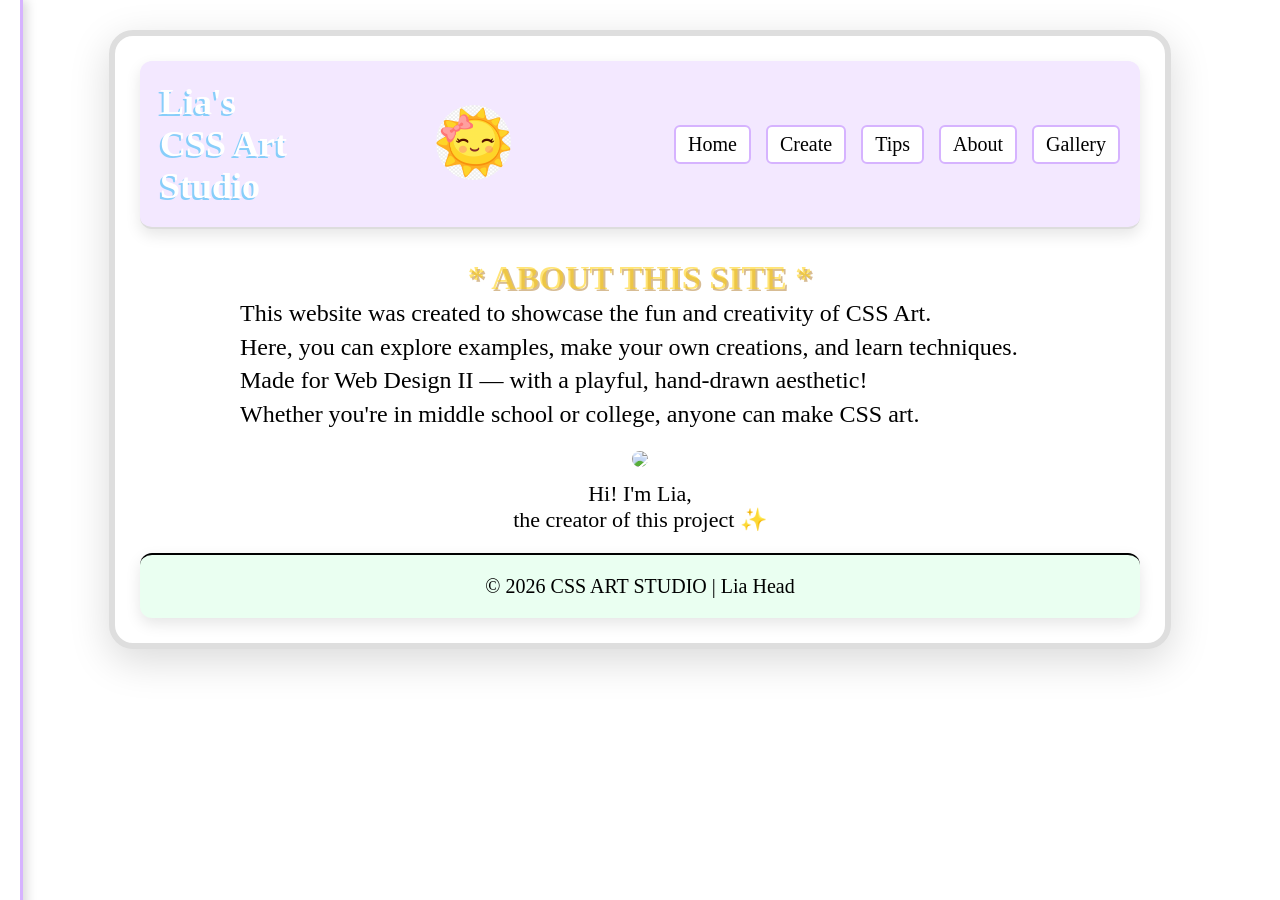
==== about.html @ 433f887e "Added a lot for framework -added gallery.html -added css for every page" ====
<!DOCTYPE html>
<html lang="en">
<head>
    <meta charset="UTF-8" />
    <meta name="viewport" content="width=device-width, initial-scale=1.0" />
    <title>About | Lia's CSS Art Studio</title>
    <link rel="stylesheet" href="main.css" />
</head>
<body>
<div class="page-wrapper">
<header>
    <div class="logo">
        <h1>Lia's<br>CSS Art<br>Studio</h1>
    </div>

    <div class="profile">
        <img src="images/sunshine.png" alt="Profile">
    </div>

    <nav class="desktop-nav">
        <a href="index.html">Home</a>
        <a href="create.html">Create</a>
        <a href="tips.html">Tips</a>
        <a href="about.html">About</a>
        <a href="gallery.html">Gallery</a>
    </nav>

    <button id="hamburger" class="hamburger">☰</button>
</header>

<div id="mobileMenu" class="mobile-menu">
    <button id="closeMenu" class="close-btn">✕</button>
    <a href="index.html">Home</a>
    <a href="create.html">Create</a>
    <a href="tips.html">Tips</a>
    <a href="about.html">About</a>
</div>

<main>
    <h2 class="welcome">* ABOUT THIS SITE *</h2>

    <section style="width:80%; margin:0 auto; font-size:24px; line-height:1.4;">
        <p>This website was created to showcase the fun and creativity of CSS Art.</p>
        <p>Here, you can explore examples, make your own creations, and learn techniques.</p>
        <p>Made for Web Design II — with a playful, hand-drawn aesthetic!</p>
        <p>Whether you're in middle school or college, anyone can make CSS art.</p>
    </section>

    <section style="text-align:center; margin-top:20px;">
        <img src="https://via.placeholder.com/150" style="border-radius:50%;">
        <p style="font-size:22px; margin-top:10px;">Hi! I'm Lia,<br>the creator of this project ✨</p>
    </section>

</main>

<footer>© 2026 CSS ART STUDIO | Lia Head</footer>

<script src="script.js"></script>
</div>
</body>
</html>
---- main.css ----
body {
  margin: 0;
  font-family: 'Caveat', cursive;
  background-color: #ffffff;
}

h1, h2, h3, p {
  margin: 0;
}

.page-wrapper {
  width: 90%;
  max-width: 1000px;
  margin: 30px auto;
  padding: 25px;
  background: white;
  border: 6px solid #dedede;
  border-radius: 24px;
  box-shadow: 0 12px 40px rgba(0, 0, 0, 0.15);
}

header {
  display: flex;
  align-items: center;
  justify-content: space-between;
  padding: 20px;
  border-bottom: 2px solid #ddd;
  background: #f3e8ff;
  position: relative;
  border-radius: 12px;
  box-shadow: 0 6px 15px rgba(0,0,0,0.1);
}

.logo h1 {
  font-family: 'Gloria Hallelujah', cursive;
  font-size: 36px;
  color: white;
  text-shadow: -2px 2px 0px lightskyblue;
}

.profile img {
  width: 75px;
  height: 75px;
  border-radius: 50%;
}

.desktop-nav {
  display: flex;
}

.desktop-nav a {
  margin-left: 15px;
  padding: 6px 12px;
  border: 2px solid #d6b3ff;
  background: #ffffff;
  border-radius: 6px;
  text-decoration: none;
  color: black;
  font-size: 20px;
  transition: 0.2s;
}

.desktop-nav a:hover {
  background: #ffe4f1;
}

.hamburger {
  display: none;
  font-size: 34px;
  background: none;
  border: none;
  cursor: pointer;
}

.mobile-menu {
  position: fixed;
  top: 0;
  left: -270px;
  width: 250px;
  height: 100%;
  background: white;
  padding: 20px;
  transition: 0.3s ease;
  display: flex;
  flex-direction: column;
  border-right: 3px solid #d6b3ff;
  box-shadow: 4px 0 10px rgba(0,0,0,0.15);
}

.mobile-menu a {
  text-decoration: none;
  color: black;
  font-size: 24px;
  margin-bottom: 20px;
}

.close-btn {
  background: none;
  border: none;
  font-size: 30px;
  margin-left: auto;
}

.welcome {
  text-align: center;
  font-size: 34px;
  margin-top: 30px;
  color: rgba(255, 206, 11, 0.559);
  text-shadow: 2px 2px 0px rgb(215, 188, 148);
  font-family: 'Times New Roman', Times, serif;
}

.carousel-section {
  display: flex;
  justify-content: center;
  align-items: center;
  margin-top: 25px;
}

.carousel-btn {
  background: none;
  border: none;
  font-size: 40px;
  cursor: pointer;
  color: white;
  text-shadow: 2px 2px 4px rgb(47, 182, 226);
}

.carousel img {
  width: 200px;
  height: auto;
  border: 3px double rgb(249, 221, 225);
  transition: opacity 0.3s ease;
  border-radius: 12px;
  box-shadow: 0 6px 15px rgba(0,0,0,0.1);
}

.featured-label {
  text-align: center;
  margin-top: 8px;
  font-family: 'Times New Roman', Times, serif;
}

.editor-area {
  margin: 40px auto;
  width: 85%;
  display: grid;
  grid-template-columns: 1fr 1fr;
  gap: 15px;
}

.editor-box,
.preview-box {
  border: 2px solid #fcf5d2;
  padding: 10px;
  background: #ffffff;
  border-radius: 12px;
  box-shadow: 0 6px 15px rgba(0,0,0,0.1);
}

.preview-box {
  grid-column: span 2;
  justify-self: center;
  width: 60%;
}

textarea {
  width: 94%;
  height: 100px;
  border: none;
  background: #f4f3f3;
  padding: 10px;
  resize: vertical;
}

.preview-window {
  height: 140px;
  background: #f8f8f8;
  border: 1px dashed #666;
}

.buttons {
  text-align: center;
}

.buttons a {
  display: inline-block;
  font-size: 26px;
  padding: 10px 24px;
  margin: 40px 10px;
  border: 2px solid #bde0ff;
  background: #ffffff;
  cursor: pointer;
  border-radius: 6px;
  text-decoration: none;
  color: black;
  box-shadow: 0 4px 10px rgba(0,0,0,0.1);
  transition: 0.2s;
}

.buttons a:hover {
  background: #ffe4f2;
  transform: translateY(-3px);
}

.buttons a.secondary {
  background: #ead6ff;
}

.stair-words {
  font-size: 32px;
  font-weight: bold;
  text-align: left;
  margin: 60px 0;
  line-height: 1.4;
  font-family: 'Comic Sans MS', 'Patrick Hand', cursive;
}

.stair-words span:nth-child(1) {
  margin-left: 150px;
  color: rgba(135, 217, 245, 0.729);
}

.stair-words span:nth-child(3) {
  margin-left: 350px;
  color: rgb(210, 210, 251);
}

.stair-words span:nth-child(5) {
  margin-left: 540px;
  color: rgba(255, 182, 193, 0.75);
}

footer {
  text-align: center;
  padding: 20px;
  border-top: 2px solid black;
  margin-top: 20px;
  font-size: 20px;
  background: #eafff1;
  border-radius: 12px;
  box-shadow: 0 6px 15px rgba(0,0,0,0.1);
}

@media (max-width: 768px) {

  .desktop-nav {
    display: none;
  }

  .hamburger {
    display: block;
  }

  header {
    justify-content: space-between;
  }

  .editor-area {
    grid-template-columns: 1fr;
  }

  .carousel img {
    width: 100px;
  }

  .logo h1 {
    font-size: 26px;
  }

  .preview-box {
    grid-column: span 1;
    width: 100%;
  }
}
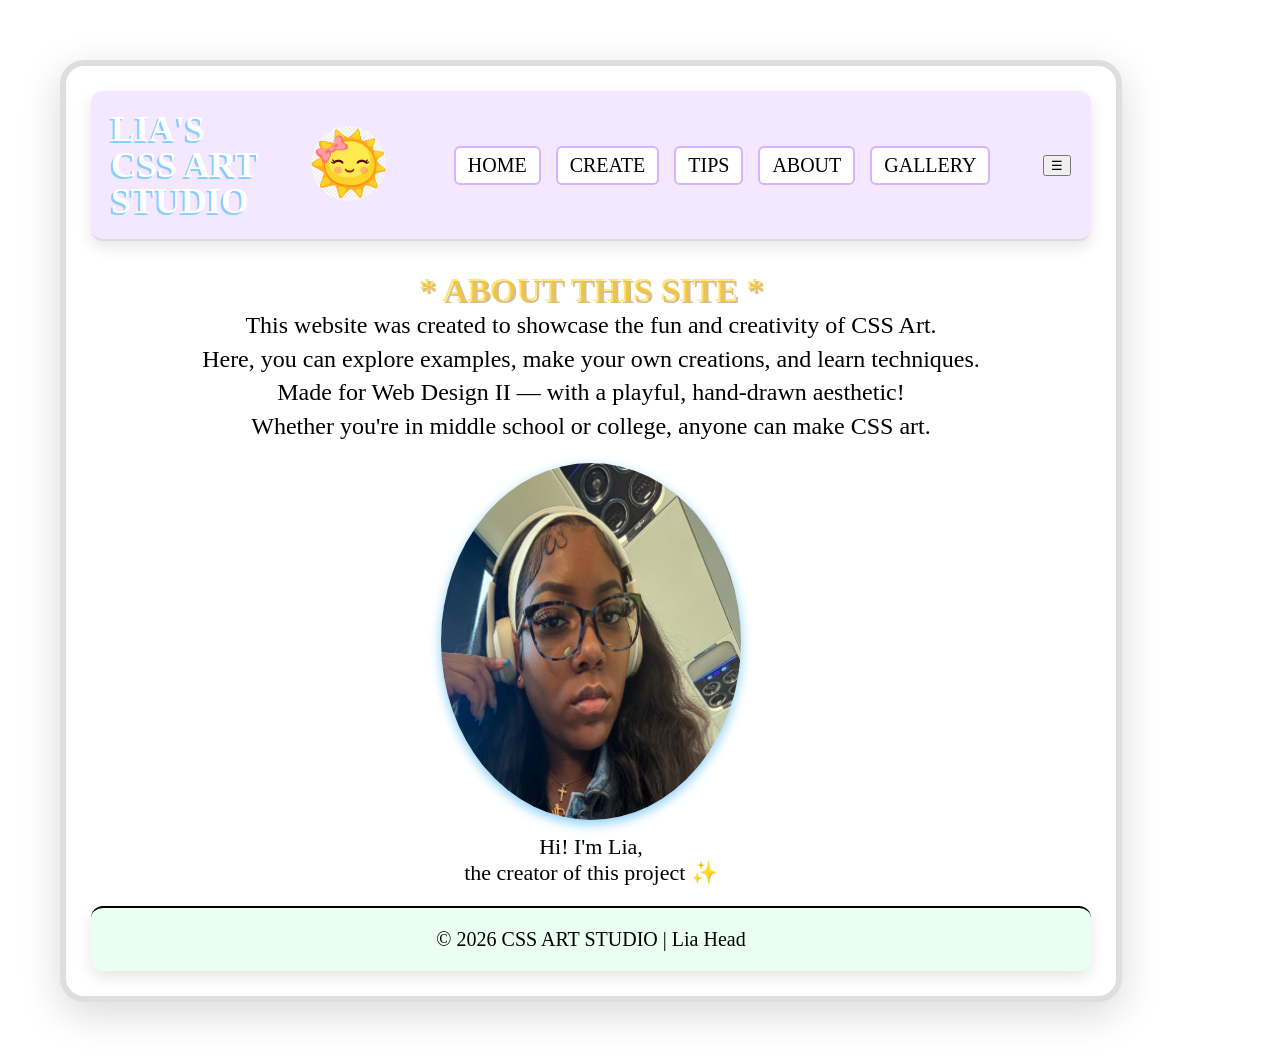
==== commit fe869558: "Made a few changes & added picture 2 pictures" ====
--- a/about.html
+++ b/about.html
@@ -7,10 +7,10 @@
     <link rel="stylesheet" href="main.css" />
 </head>
 <body>
-<div class="page-wrapper">
+<div class="page-wrapper about-page">
 <header>
     <div class="logo">
-        <h1>Lia's<br>CSS Art<br>Studio</h1>
+        <h1>LIA'S<br>CSS ART<br>STUDIO</h1>
     </div>
 
     <div class="profile">
@@ -18,22 +18,23 @@
     </div>
 
     <nav class="desktop-nav">
-        <a href="index.html">Home</a>
-        <a href="create.html">Create</a>
-        <a href="tips.html">Tips</a>
-        <a href="about.html">About</a>
-        <a href="gallery.html">Gallery</a>
+        <a href="index.html">HOME</a>
+        <a href="create.html">CREATE</a>
+        <a href="tips.html">TIPS</a>
+        <a href="about.html">ABOUT</a>
+        <a href="gallery.html">GALLERY</a>
     </nav>
 
-    <button id="hamburger" class="hamburger">☰</button>
+    <button id="hamburger" class="hamburger-icon">☰</button>
 </header>
 
 <div id="mobileMenu" class="mobile-menu">
     <button id="closeMenu" class="close-btn">✕</button>
-    <a href="index.html">Home</a>
-    <a href="create.html">Create</a>
-    <a href="tips.html">Tips</a>
-    <a href="about.html">About</a>
+    <a href="index.html">HOME</a>
+    <a href="create.html">CREATE</a>
+    <a href="tips.html">TIPS</a>
+    <a href="about.html">ABOUT</a>
+    <a href="gallery.html">GALLERY</a>
 </div>
 
 <main>
@@ -47,7 +48,9 @@
     </section>
 
     <section style="text-align:center; margin-top:20px;">
-        <img src="https://via.placeholder.com/150" style="border-radius:50%;">
+      <div class="about-image">
+        <img src="images/me.jpeg" style="border-radius:50%;">
+      </div>
         <p style="font-size:22px; margin-top:10px;">Hi! I'm Lia,<br>the creator of this project ✨</p>
     </section>
 
--- a/main.css
+++ b/main.css
@@ -11,12 +11,16 @@
 .page-wrapper {
   width: 90%;
   max-width: 1000px;
-  margin: 30px auto;
+  margin: 60px;
   padding: 25px;
   background: white;
   border: 6px solid #dedede;
   border-radius: 24px;
   box-shadow: 0 12px 40px rgba(0, 0, 0, 0.15);
+}
+
+.about-page p {
+  text-align: center;
 }
 
 header {
@@ -36,6 +40,9 @@
   font-size: 36px;
   color: white;
   text-shadow: -2px 2px 0px lightskyblue;
+  margin: 0;
+  padding: 0;
+  line-height: 1;
 }
 
 .profile img {
@@ -75,30 +82,45 @@
 .mobile-menu {
   position: fixed;
   top: 0;
-  left: -270px;
-  width: 250px;
-  height: 100%;
-  background: white;
-  padding: 20px;
+  right: 0;
+  width: 20%;
+  height: 100;
+  transform: translateX(100%);
   transition: 0.3s ease;
+  z-index: 99;
+  background: #ead6ffdc;
+  padding: 40px;
+  text-align: center;
   display: flex;
   flex-direction: column;
-  border-right: 3px solid #d6b3ff;
-  box-shadow: 4px 0 10px rgba(0,0,0,0.15);
+}
+
+.mobile-menu.active {
+  transform: translateX(0);
 }
 
 .mobile-menu a {
   text-decoration: none;
-  color: black;
+  color: white;
   font-size: 24px;
-  margin-bottom: 20px;
+  margin: 10px 0;
+  transition: 0.2s ease;
+}
+
+.mobile-menu a:hover {
+  color: lightskyblue;
+  transform: translateX(5px);
 }
 
 .close-btn {
-  background: none;
+  background: rgba(233, 197, 248, 0.7);
   border: none;
-  font-size: 30px;
-  margin-left: auto;
+  font-size: 28px;
+  cursor: pointer;
+  border-radius: 6px;
+  padding: 5px 10px;
+  align-self: flex-end;
+  margin-bottom: 15px;
 }
 
 .welcome {
@@ -272,4 +294,44 @@
     grid-column: span 1;
     width: 100%;
   }
+
+  .tips-layout {
+    flex-direction: column;
+  }
+
+}
+
+.tips-layout {
+  display: flex;
+  align-items: center;
+  justify-content: center;
+  gap: 40px;
+}
+
+.tips-text {
+  flex: 1;
+}
+
+.tips-image img {
+  width: 300px;
+  height: auto;
+  border-radius: 10px;
+}
+
+.about-image {
+  text-align: center;
+  margin-top: 20px;
+}
+
+.about-image img {
+  max-width: 300px;
+  width: 100%;
+  height: auto;
+  border-radius: 10px;
+  box-shadow: 0 4px 12px lightskyblue;
+}
+
+.about-image img:hover {
+  transform: scale(1.03);
+  transition: 0.3s ease-in-out;
 }
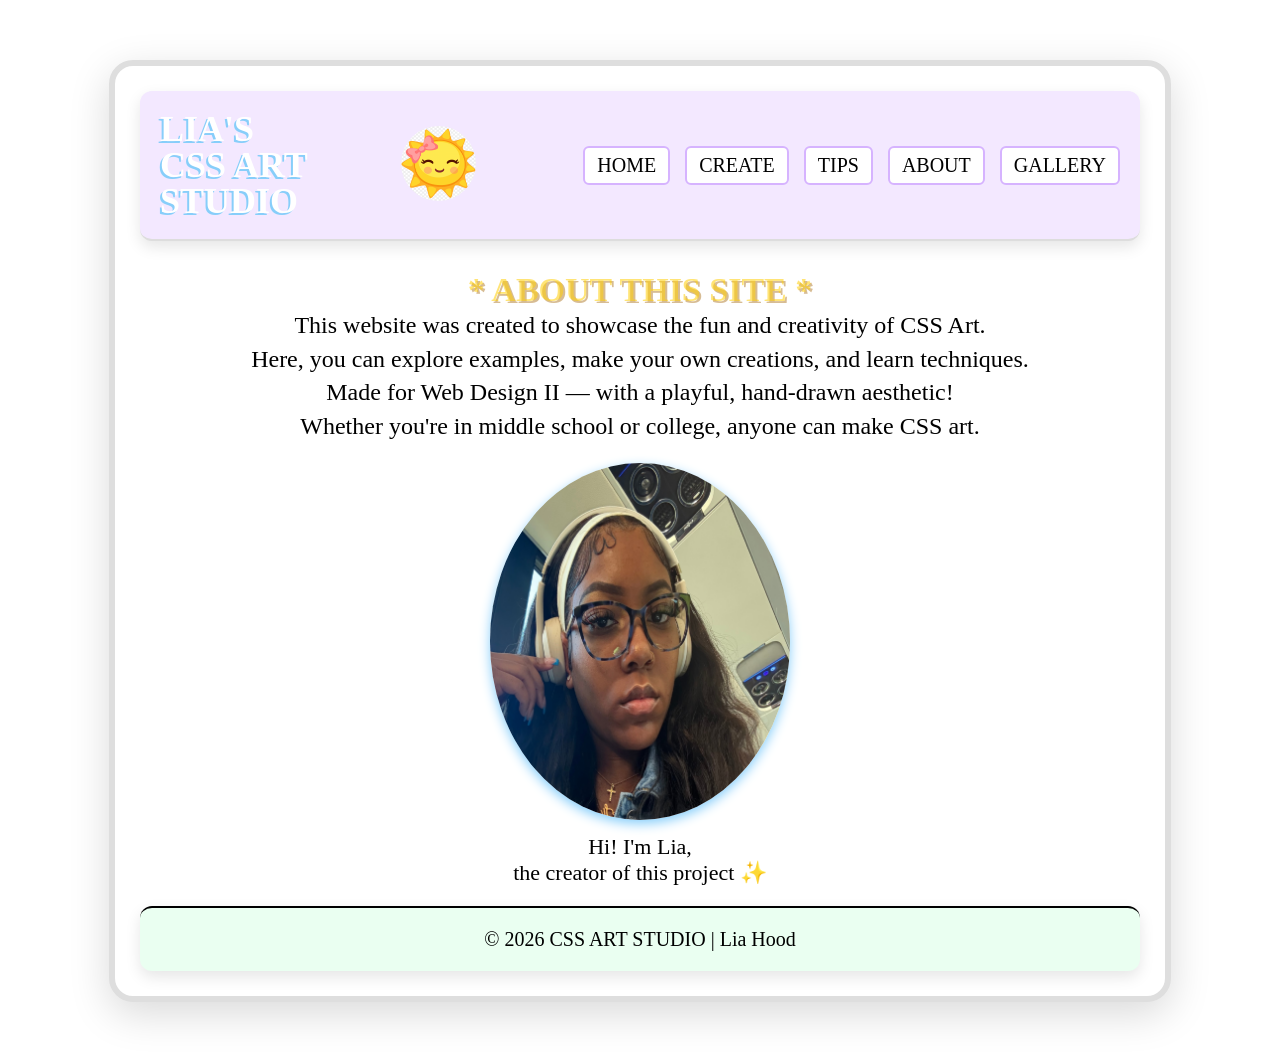
==== commit 23679cda: "Added some changes to CSS & JS" ====
--- a/about.html
+++ b/about.html
@@ -56,7 +56,7 @@
 
 </main>
 
-<footer>© 2026 CSS ART STUDIO | Lia Head</footer>
+<footer>© 2026 CSS ART STUDIO | Lia Hood</footer>
 
 <script src="script.js"></script>
 </div>
--- a/main.css
+++ b/main.css
@@ -11,7 +11,7 @@
 .page-wrapper {
   width: 90%;
   max-width: 1000px;
-  margin: 60px;
+  margin: 60px auto;
   padding: 25px;
   background: white;
   border: 6px solid #dedede;
@@ -71,7 +71,7 @@
   background: #ffe4f1;
 }
 
-.hamburger {
+.hamburger-icon {
   display: none;
   font-size: 34px;
   background: none;
@@ -84,7 +84,6 @@
   top: 0;
   right: 0;
   width: 20%;
-  height: 100;
   transform: translateX(100%);
   transition: 0.3s ease;
   z-index: 99;
@@ -169,6 +168,7 @@
   display: grid;
   grid-template-columns: 1fr 1fr;
   gap: 15px;
+  align-items: stretch;
 }
 
 .editor-box,
@@ -178,27 +178,28 @@
   background: #ffffff;
   border-radius: 12px;
   box-shadow: 0 6px 15px rgba(0,0,0,0.1);
-}
-
-.preview-box {
-  grid-column: span 2;
-  justify-self: center;
-  width: 60%;
+  height: 300px;
+  box-sizing: border-box;
+  display: flex;
+  flex-direction: column;
 }
 
 textarea {
-  width: 94%;
-  height: 100px;
+  width: 100%;
+  height: 100%;
   border: none;
   background: #f4f3f3;
   padding: 10px;
-  resize: vertical;
-}
-
-.preview-window {
-  height: 140px;
+  resize: none;
+  box-sizing: border-box;
+}
+
+.preview-window, .preview-box iframe {
+  height: 280px;
+  width: 100%;
   background: #f8f8f8;
-  border: 1px dashed #666;
+  border: none;
+  box-sizing: border-box;
 }
 
 .buttons {
@@ -270,11 +271,11 @@
     display: none;
   }
 
-  .hamburger {
+  .hamburger-icon {
     display: block;
   }
 
-  header {
+  .header {
     justify-content: space-between;
   }
 
@@ -297,6 +298,14 @@
 
   .tips-layout {
     flex-direction: column;
+  }
+
+  .gallery-container {
+    grid-template-columns: repeat(2, 1fr);
+  }
+
+  .stair-words {
+    display: none;
   }
 
 }
@@ -334,4 +343,38 @@
 .about-image img:hover {
   transform: scale(1.03);
   transition: 0.3s ease-in-out;
-}+}
+
+.gallery-grid {
+  display: grid;
+  grid-template-columns: repeat(3, 1fr);
+  gap: 20px;
+  width: 90%;
+  max-width: 900px;
+  margin: 0 auto;
+}
+
+.gallery-grid img {
+  width: 100%;
+  height: 180px;
+  object-fit: cover;
+  border: 2px dashed #ccc;
+  border-radius: 8px;
+  background: #fafafa;
+}
+
+.gallery-container {
+  display: grid;
+  grid-template-columns: repeat(3, 1fr);
+  gap: 20px;
+  width: fit-content;
+  margin: 0 auto;
+}
+
+.gallery-container img {
+  width: 180px;
+  height: 180px;
+  object-fit: cover;
+  border: 2px dashed #ccc;
+  border-radius: 8px;
+} 
